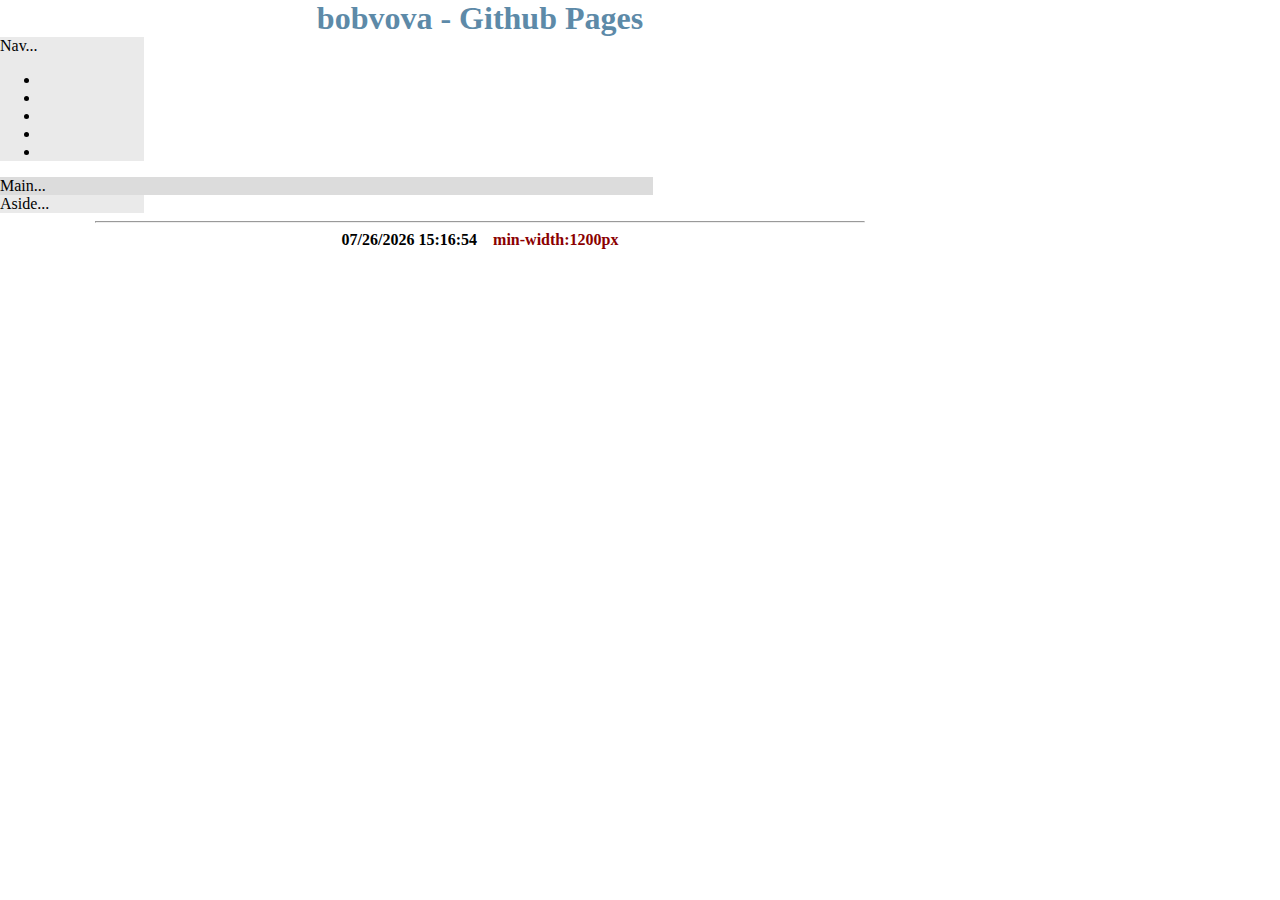
==== index.html @ 69bf903e "Initial Commit! index.html + css + etc." ====
<!doctype html>
<html lang="en-NZ">
<head>
<title>bobvova - Github Pages</title>
<meta charset="utf-8">
<meta name="viewport" content="width=device-width, initial-scale=1" />
<link rel="icon" type="image/png" href="/img/V-B.png" sizes="128x128">
<link href="/css/main.css" rel="stylesheet" title="Default CSS">
</head>
<body>
<h1>bobvova - Github Pages</h1>
<div id="div-root">
<nav>Nav...
<ul>
	<li></li>
	<li></li>
	<li></li>
	<li></li>
	<li></li>
</ul>
</nav>
<main>Main...</main>
<aside>Aside...</aside>
</div> <!-- #div-root -->
<hr>
<footer><span></span></footer>
<script src="/js/main.js"></script>
</body>
</html>
---- css/main.css ----
@media screen and (min-width: 1200px) { 
  body {width: 960px;}
  footer span::after {content: "min-width:1200px"; padding-left: 1em; color: darkred;}
}

body {
	margin: 0;
}

#div-root {
//	display: flex;

}

nav {
	width: 15%;
	background-color: #eaeaea;
}

aside {
	width: 15%;
	background-color: #eaeaea;

}

main {
	background-color: gainsboro;
	width: 68%;
}

h1 {
	margin: 0;
	text-align: center;
	font-size: 2em;
	color: #5d8aa8; /* Air Force Blue */
}

footer {
	text-align: center;
	font-weight: bold;
}

hr {
	width: 80%;
}
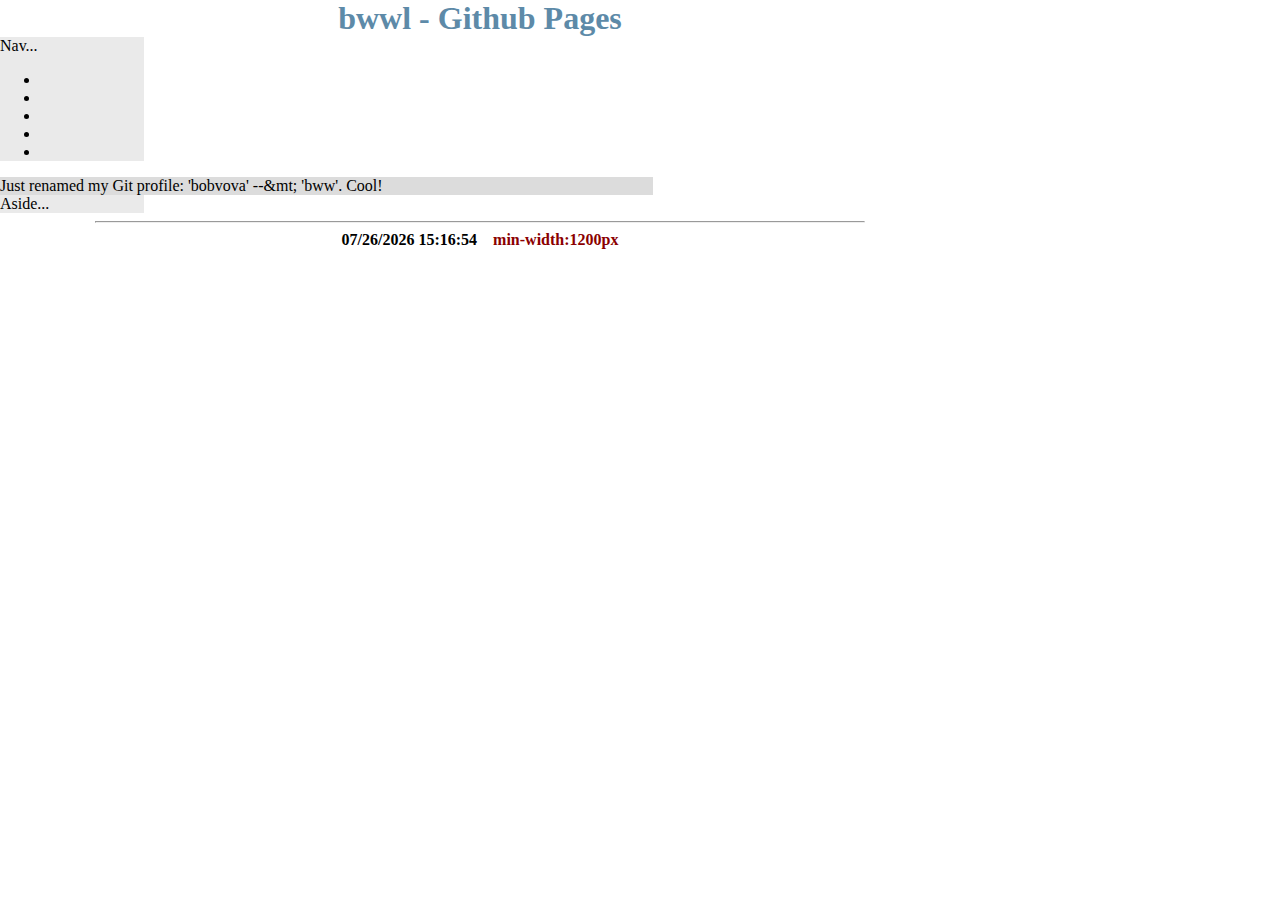
==== commit 5a1071ae: "h1 shows a new account name: 'bobvova' -> 'bwwl'." ====
--- a/index.html
+++ b/index.html
@@ -8,7 +8,7 @@
 <link href="/css/main.css" rel="stylesheet" title="Default CSS">
 </head>
 <body>
-<h1>bobvova - Github Pages</h1>
+<h1>bwwl - Github Pages</h1>
 <div id="div-root">
 <nav>Nav...
 <ul>
@@ -19,7 +19,7 @@
 	<li></li>
 </ul>
 </nav>
-<main>Main...</main>
+<main>Just renamed my Git profile: 'bobvova' --&mt; 'bww'. Cool!</main>
 <aside>Aside...</aside>
 </div> <!-- #div-root -->
 <hr>
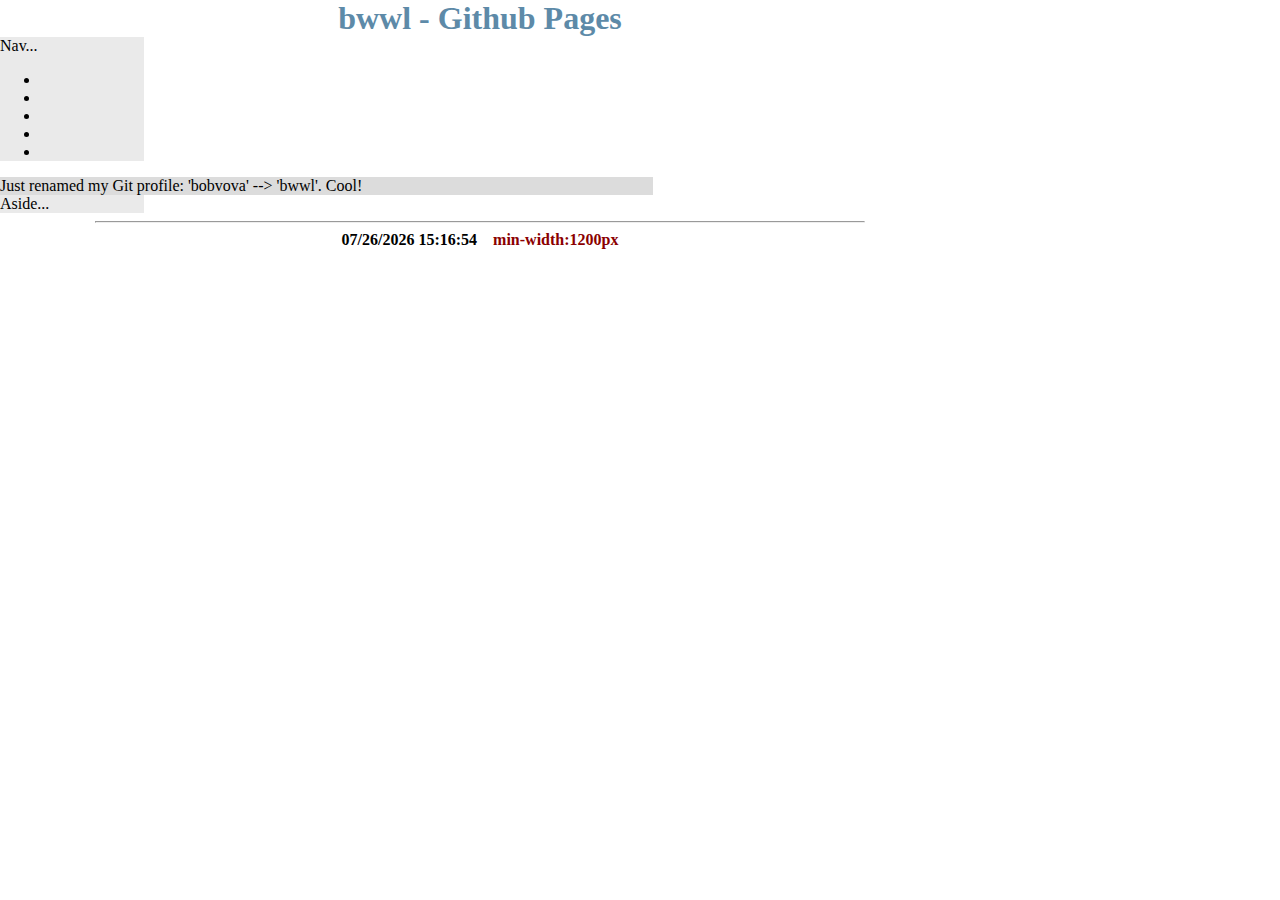
==== commit a991c23a: "Update index.html" ====
--- a/index.html
+++ b/index.html
@@ -5,7 +5,7 @@
 <meta charset="utf-8">
 <meta name="viewport" content="width=device-width, initial-scale=1" />
 <link rel="icon" type="image/png" href="/img/V-B.png" sizes="128x128">
-<link href="/css/main.css" rel="stylesheet" title="Default CSS">
+<link href="css/main.css" rel="stylesheet" title="Default CSS">
 </head>
 <body>
 <h1>bwwl - Github Pages</h1>
@@ -19,11 +19,12 @@
 	<li></li>
 </ul>
 </nav>
-<main>Just renamed my Git profile: 'bobvova' --&mt; 'bww'. Cool!</main>
-<aside>Aside...</aside>
+<main>Just renamed my Git profile: 'bobvova' --> 'bwwl'. Cool!</main>
+<aside id="counter">Aside...</aside>
 </div> <!-- #div-root -->
 <hr>
 <footer><span></span></footer>
-<script src="/js/main.js"></script>
+<script src="/../js/main.js"></script>
+<script src="/pub/js/tmp.js></script>
 </body>
 </html>
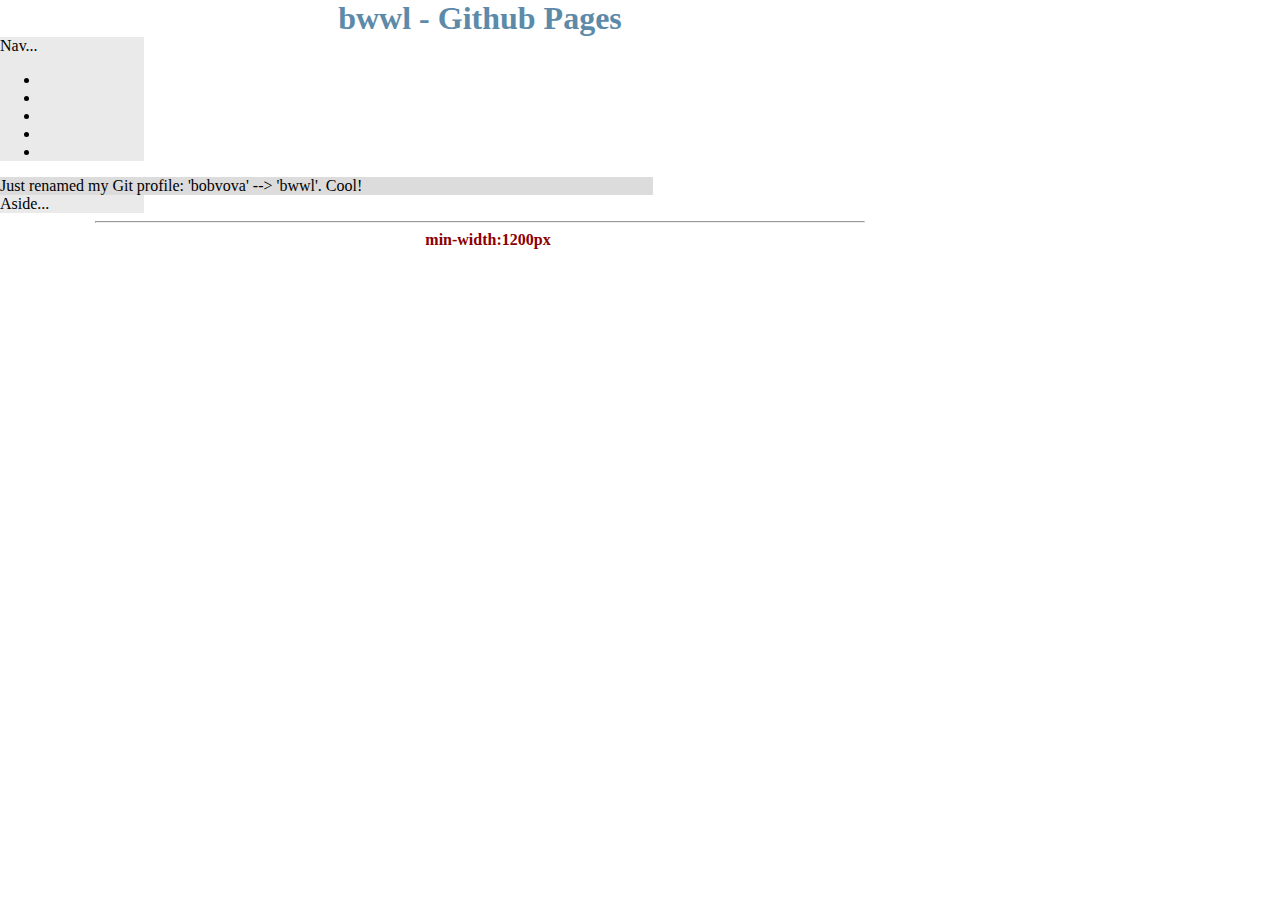
==== commit fc200679: "Update index.html" ====
--- a/index.html
+++ b/index.html
@@ -24,7 +24,7 @@
 </div> <!-- #div-root -->
 <hr>
 <footer><span></span></footer>
-<script src="/../js/main.js"></script>
+<script src="/pub/js/main.js"></script>
 <script src="/pub/js/tmp.js></script>
 </body>
 </html>
